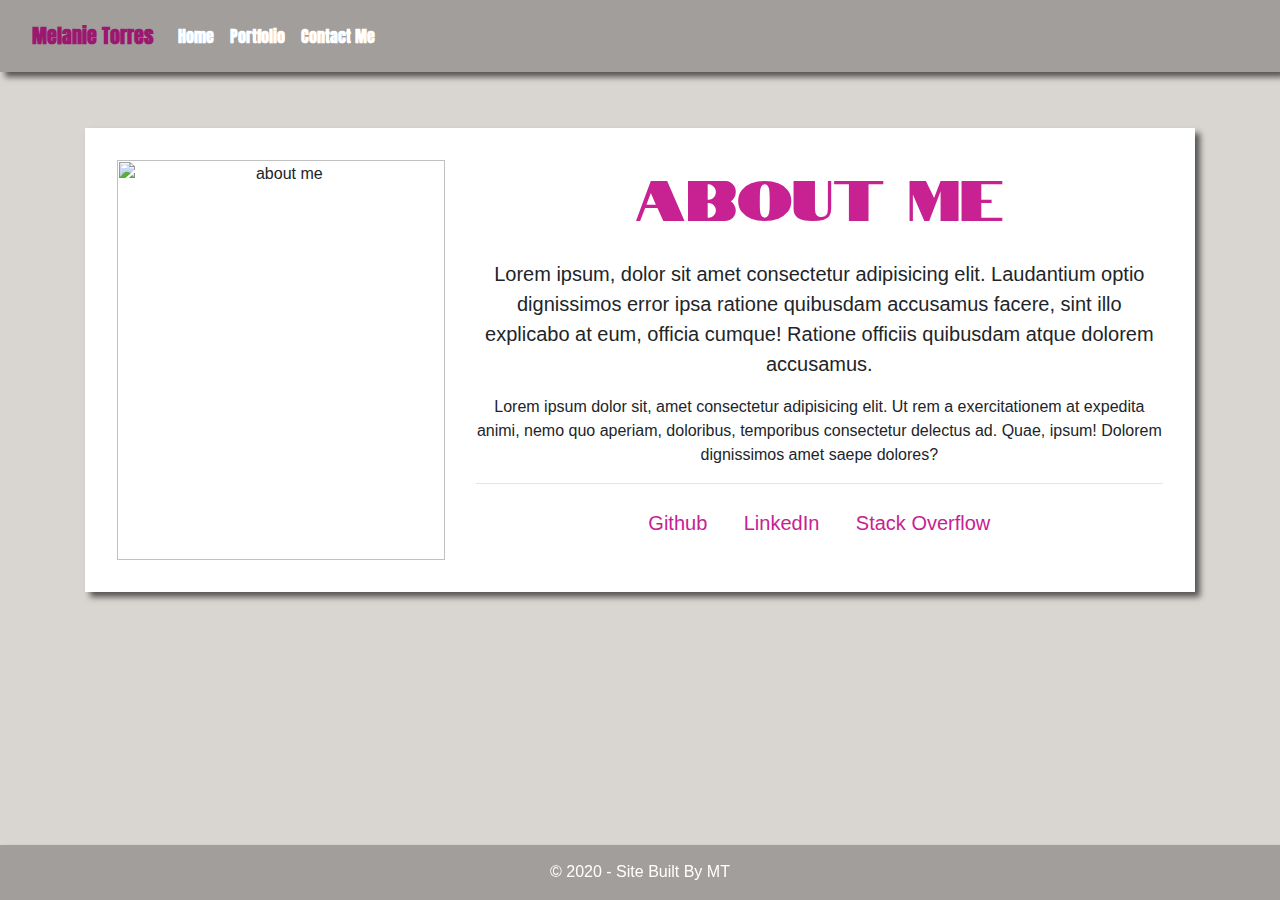
==== index.html @ 1abed97f "before the pseudo codes" ====
<doctype html>
  <html lang="en">

  <head>
    <!-- Required meta tags -->
    <meta charset="utf-8">
    <meta name="viewport" content="width=device-width, initial-scale=1, shrink-to-fit=no">

    <!-- Bootstrap CSS -->
    <link rel="stylesheet" href="https://stackpath.bootstrapcdn.com/bootstrap/4.5.0/css/bootstrap.min.css">
    <link href="https://fonts.googleapis.com/css2?family=Anton&family=Notable&display=swap" rel="stylesheet">
    <link rel="stylesheet" href="assets/style.css">
    <script src='https://kit.fontawesome.com/a076d05399.js'></script>

    <title>Bugs Life</title>
  </head>

  <body>
    <!-- Nav-->
    <nav class="navbar navbar-light" id="navigation">
      <nav class="navbar navbar-expand-lg navbar-light">
        <a class="navbar-brand" href="index.html">Melanie Torres</a>
        <button class="navbar-toggler" type="button" data-toggle="collapse" data-target="#navbarNavAltMarkup"
          aria-controls="navbarNavAltMarkup" aria-expanded="false" aria-label="Toggle navigation">
          <span class="navbar-toggler-icon"></span>
        </button>
        <div class="collapse navbar-collapse" id="navbarNavAltMarkup">
          <div class="navbar-nav">
            <a class="nav-item nav-link active" href="index.html">Home <span class="sr-only">(current)</span></a>
            <a class="nav-item nav-link" href="porfolio.html">Portfolio</a>
            <a class="nav-item nav-link" href="contact.html">Contact Me</a>
          </div>
        </div>
      </nav>
    </nav>

    <div class="container">

      <div class="jumbotron jumbotron-fluid">
        <div class="row">
          <!--about me picture -->
          <div class="col-lg-4 col-sm-12">
            <img src="./assets/aboutme.jpeg" alt="about me" width="328px" height="400px">
          </div>
          <!-- about me -->
          <div class="col-lg-8">
            <h1 class="display-4">About Me</h1>
            <br>
            <p class="lead">
              Lorem ipsum, dolor sit amet consectetur adipisicing elit. Laudantium optio dignissimos error ipsa ratione
              quibusdam accusamus facere, sint illo explicabo at eum, officia cumque! Ratione officiis quibusdam atque
              dolorem accusamus.</p>
            <p>
              Lorem ipsum dolor sit, amet consectetur adipisicing elit. Ut rem a exercitationem at expedita animi, nemo
              quo aperiam, doloribus, temporibus consectetur delectus ad. Quae, ipsum! Dolorem dignissimos amet saepe
              dolores?
            </p>

            <hr>

            <div class="col-lg-12 col-md-12 col-sm-12 inner-social-media">
              <!--Github-->
              <a class="btn-floating btn-lg btn-git" type="button" role="button"
                href="https://github.com/MelanieTorres425" target="_blank"><i class="fab fa-github"></i> Github </a>
              <!-- linkd in -->
              <a class="btn-floating btn-lg btn-li" type="button" role="button"
                href="https://linkedin.com/in/melanie-torres-350592187" target="_blank"><i
                  class="fab fa-linkedin-in"></i> LinkedIn </a>
              <!--Stack Overflow-->
              <a class="btn-floating btn-lg btn-so" type="button" role="button"
                href="https://stackoverflow.com/users/13630765/melanie-torres" target="_blank"><i
                  class="fab fa-stack-overflow"></i> Stack Overflow </a>
            </div>

          </div>
        </div>
      </div>







    </div>


    <footer class="footer">
      <p>© 2020 - Site Built By MT
      </p>
    </footer>

  </body>







  <!-- Optional JavaScript -->
  <!-- jQuery first, then Popper.js, then Bootstrap JS -->
  <script src="https://code.jquery.com/jquery-3.5.1.slim.min.js"
    integrity="sha384-DfXdz2htPH0lsSSs5nCTpuj/zy4C+OGpamoFVy38MVBnE+IbbVYUew+OrCXaRkfj"
    crossorigin="anonymous"></script>
  <script src="https://cdn.jsdelivr.net/npm/popper.js@1.16.0/dist/umd/popper.min.js"
    integrity="sha384-Q6E9RHvbIyZFJoft+2mJbHaEWldlvI9IOYy5n3zV9zzTtmI3UksdQRVvoxMfooAo"
    crossorigin="anonymous"></script>
  <script src="https://stackpath.bootstrapcdn.com/bootstrap/4.5.0/js/bootstrap.min.js"
    integrity="sha384-OgVRvuATP1z7JjHLkuOU7Xw704+h835Lr+6QL9UvYjZE3Ipu6Tp75j7Bh/kR0JKI"
    crossorigin="anonymous"></script>
  </body>

  </html>
---- assets/style.css ----
body {
    background-color: #d9d5d1;
}

/*    NAV BAR  */

#navigation {
    background-color: #a19e9b;
    box-shadow: 5px 5px 6px rgba(0, 0, 0, 0.6);
    font-family: 'Anton', sans-serif;
}
.navbar .navbar-expand-lg .navbar-light {
    padding: 20px 16px 10px 16px;
}

.navbar-light .navbar-nav .nav-link {
    color: #ffffff;
    font-weight: bold;
}

.navbar-light .navbar-nav .nav-link.active {
    color: #ffffff;
    font-weight: bold;
    text-shadow: #000000;
}

.navbar-light .navbar-brand {
    color: #9b1770;
    font-weight: bolder;
    text-shadow: #ffffff;
}
/*   JUMBOTRON   */
.jumbotron {
    margin-top: 5%;
    padding: 32px;
    background-color: white;
    text-align: center;
    box-shadow: 5px 5px 6px rgba(0, 0, 0, 0.6);
}

h1  {
    font-family: 'Notable', sans-serif;
    color: #c82192;
}

p {
    text-align: center;
}

a {
    color: #c82192;
}

/*    PORTFOLIO   */
.card-body {
    background-color: #ffffff;
    text-align: center;
}
 h5 {
    color: #c82192;
    font-family: 'Notable', sans-serif;
    font-size: 30px;
 }

/*  CONTACT FORM */
h2 {
    color: #c82192;
    font-family: 'Notable', sans-serif;
    font-size: 40px;
    margin: 24px 0px 15px 0px
}

ul {
    text-align: center;
    font-size: 20px;
    font-weight: bold;
}
.btn.btn-primary { 
    background-color: #c82192;
    border-color: #c82192;
    color: #ffffff;
    font-weight: bold;
    box-shadow: 5px 5px 6px rgba(0, 0, 0, 0.6);
}

.contact-body {
    font-weight: bold;
    font-size: 16px;

}



/*  FOOTER */

.footer{
    position: fixed;
    width: 100%;
    text-align: center;
    padding-top: 15px;
    color: white;
    background-color: #a19e9b;
    bottom: 0;    
    box-shadow: 5px 5px 6px rgba(0, 0, 0, 0.6);
}
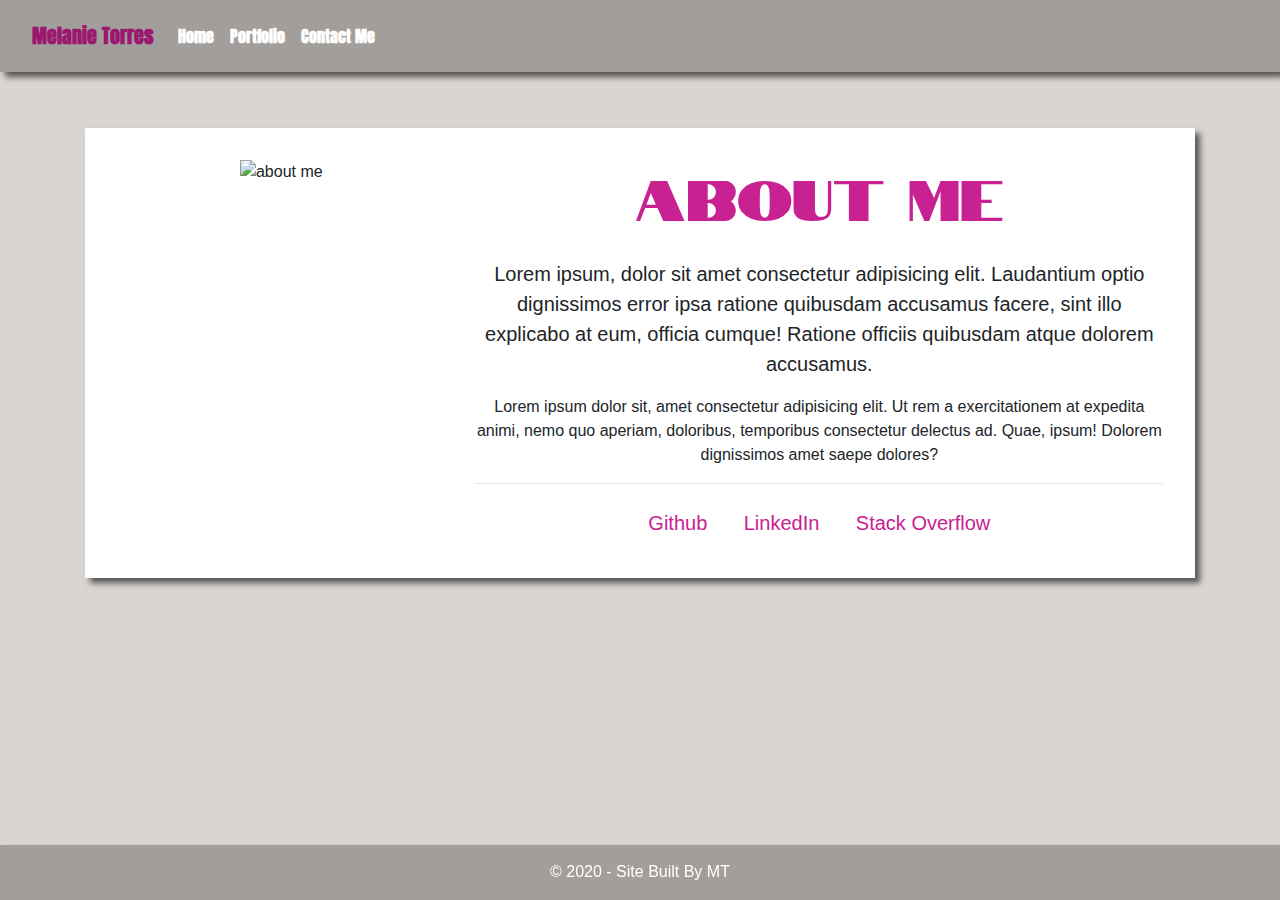
==== commit 6b4f8624: "i think i fixed it" ====
--- a/index.html
+++ b/index.html
@@ -1,5 +1,5 @@
-<doctype html>
-  <html lang="en">
+<!DOCTYPE html>
+<html lang="en">
 
   <head>
     <!-- Required meta tags -->
@@ -13,6 +13,7 @@
     <script src='https://kit.fontawesome.com/a076d05399.js'></script>
 
     <title>Bugs Life</title>
+
   </head>
 
   <body>
@@ -64,12 +65,10 @@
                 href="https://github.com/MelanieTorres425" target="_blank"><i class="fab fa-github"></i> Github </a>
               <!-- linkd in -->
               <a class="btn-floating btn-lg btn-li" type="button" role="button"
-                href="https://linkedin.com/in/melanie-torres-350592187" target="_blank"><i
-                  class="fab fa-linkedin-in"></i> LinkedIn </a>
+                href="https://linkedin.com/in/melanie-torres-350592187" target="_blank"><i class="fab fa-linkedin-in"></i> LinkedIn </a>
               <!--Stack Overflow-->
               <a class="btn-floating btn-lg btn-so" type="button" role="button"
-                href="https://stackoverflow.com/users/13630765/melanie-torres" target="_blank"><i
-                  class="fab fa-stack-overflow"></i> Stack Overflow </a>
+                href="https://stackoverflow.com/users/13630765/melanie-torres" target="_blank"><i class="fab fa-stack-overflow"></i> Stack Overflow</a>
             </div>
 
           </div>
@@ -103,12 +102,11 @@
   <script src="https://code.jquery.com/jquery-3.5.1.slim.min.js"
     integrity="sha384-DfXdz2htPH0lsSSs5nCTpuj/zy4C+OGpamoFVy38MVBnE+IbbVYUew+OrCXaRkfj"
     crossorigin="anonymous"></script>
-  <script src="https://cdn.jsdelivr.net/npm/popper.js@1.16.0/dist/umd/popper.min.js"
+  <!-- <script src="https://cdn.jsdelivr.net/npm/popper.js@1.16.0/dist/umd/popper.min.js"
     integrity="sha384-Q6E9RHvbIyZFJoft+2mJbHaEWldlvI9IOYy5n3zV9zzTtmI3UksdQRVvoxMfooAo"
-    crossorigin="anonymous"></script>
+    crossorigin="anonymous"></script> -->
   <script src="https://stackpath.bootstrapcdn.com/bootstrap/4.5.0/js/bootstrap.min.js"
     integrity="sha384-OgVRvuATP1z7JjHLkuOU7Xw704+h835Lr+6QL9UvYjZE3Ipu6Tp75j7Bh/kR0JKI"
     crossorigin="anonymous"></script>
   </body>
-
-  </html>+</html>
